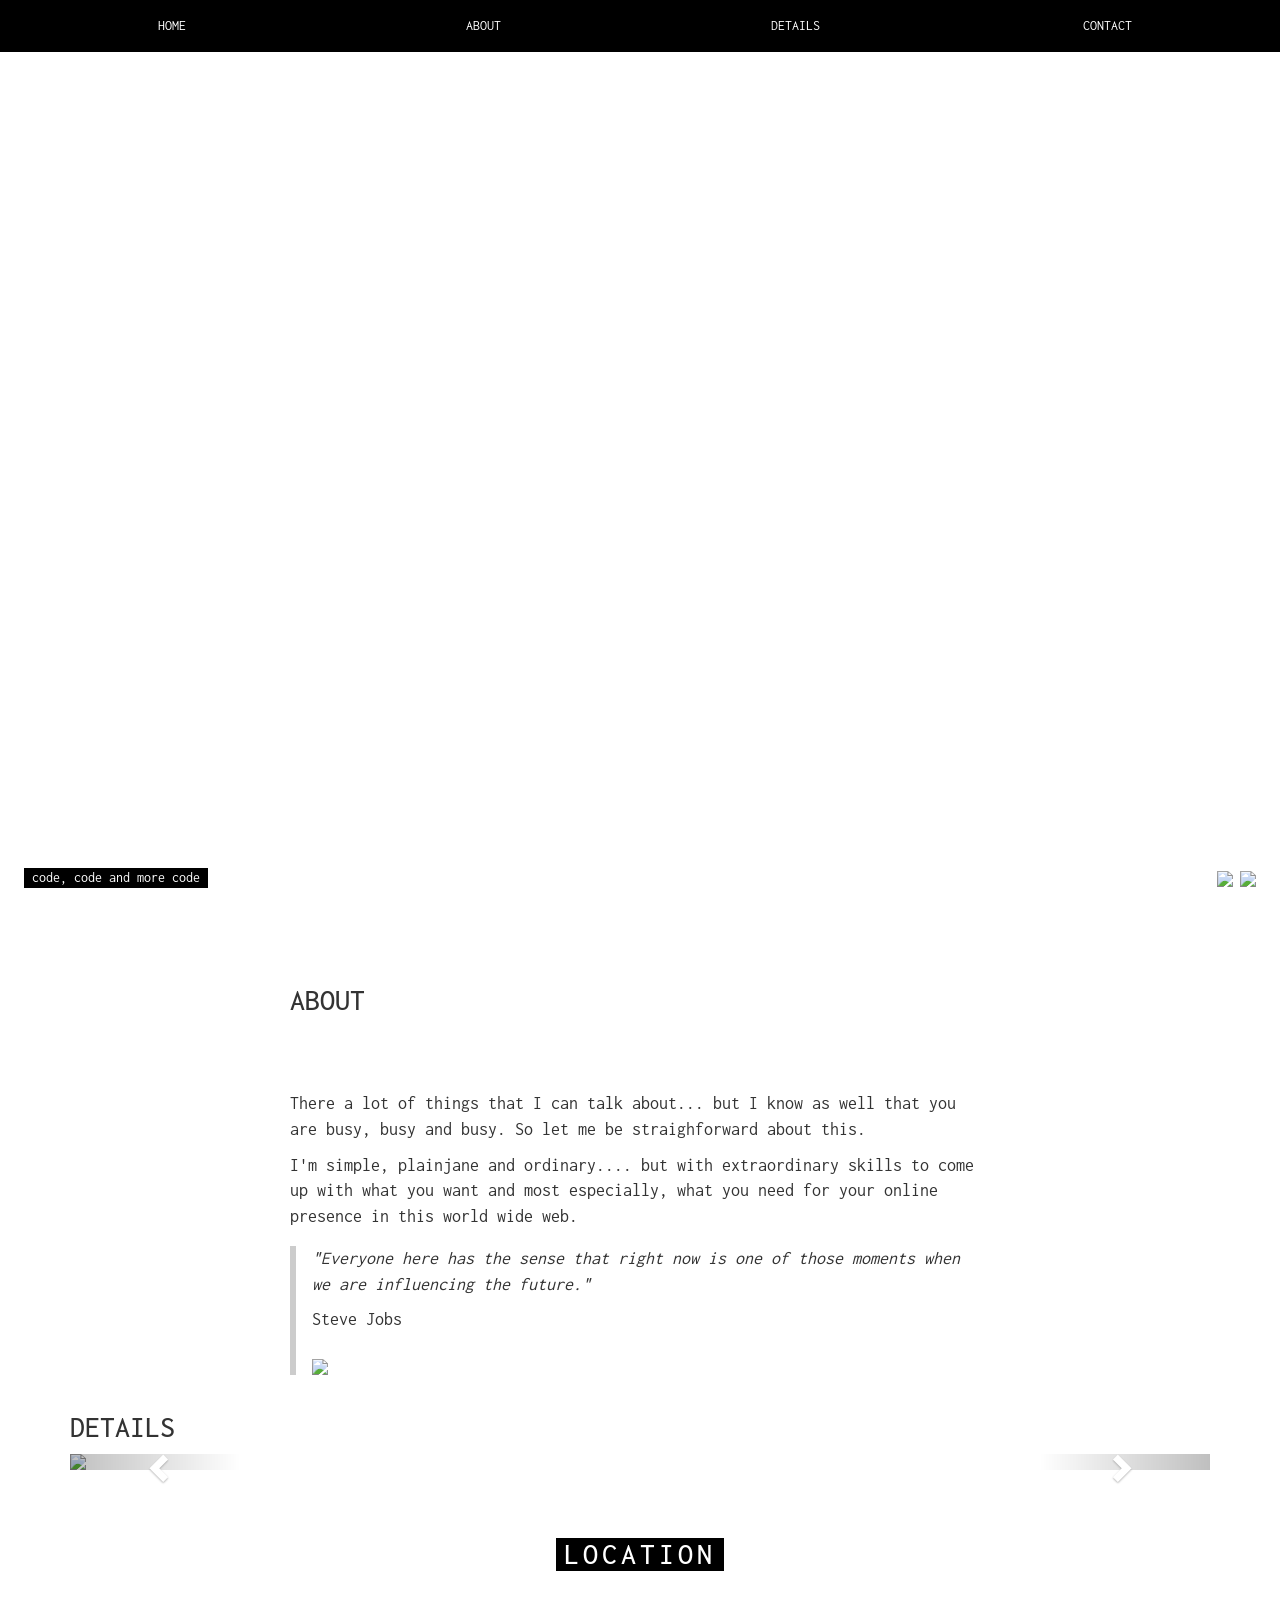
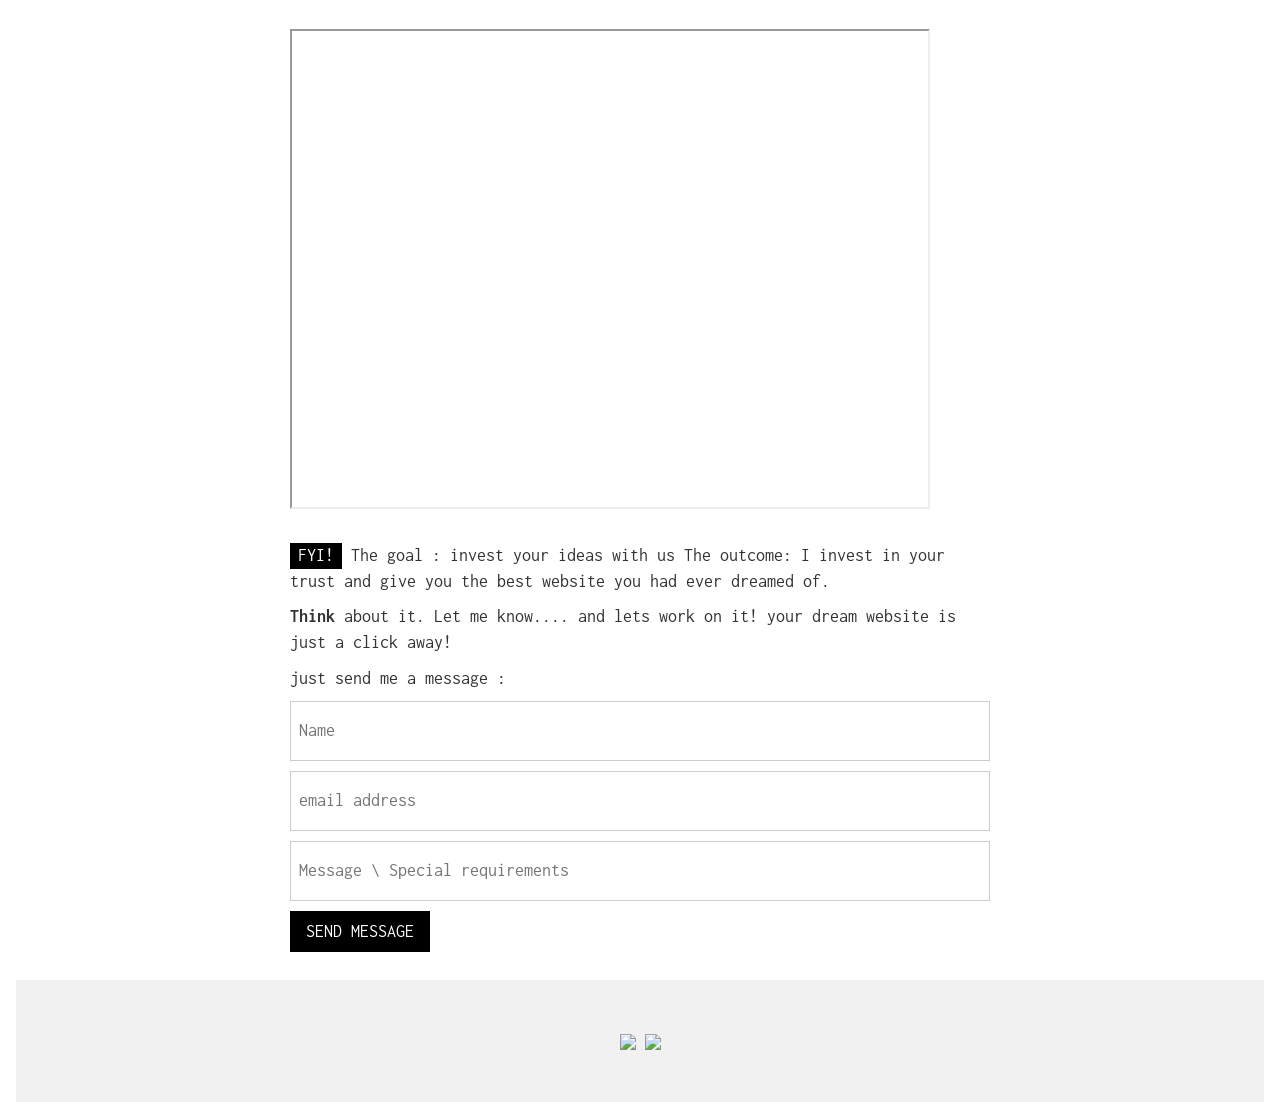
==== index.html @ 4442aad4 "rn" ====
<!DOCTYPE html>
<html>
<title> DEA LORENZO SITE </title>
<meta charset="UTF-8">
<meta name="viewport" content="width=device-width, initial-scale=1">
<link rel="stylesheet" href="https://www.w3schools.com/w3css/4/w3.css">
<link rel="stylesheet" href="https://maxcdn.bootstrapcdn.com/bootstrap/3.3.7/css/bootstrap.min.css">
 <script src="https://ajax.googleapis.com/ajax/libs/jquery/3.2.1/jquery.min.js"></script>
 <script src="https://maxcdn.bootstrapcdn.com/bootstrap/3.3.7/js/bootstrap.min.js"></script>
<link rel="stylesheet" href="https://fonts.googleapis.com/css?family=Inconsolata">

<style>
body, html {
    height: 100%;
    font-family: "Inconsolata", sans-serif;
}
.bgimg {
    background-position: center;
    background-size: cover;
    background-image: url("http://www.macverse.com/wp-content/uploads/2017/02/photos-in-this-post-31-digital-technology-background-wallpapers.jpg");
    min-height: 100%;
}
.menu {
    display: none;
}

</style>
<body>

<!-- Links (sit on top) -->
<div class="w3-top">
  <div class="w3-row w3-padding w3-black">
    <div class="w3-col s3">
      <a href="#" class="w3-button w3-block w3-black">HOME</a>
    </div>
    <div class="w3-col s3">
      <a href="#about" class="w3-button w3-block w3-black">ABOUT</a>
    </div>
    <div class="w3-col s3">
      <a href="#details" class="w3-button w3-block w3-black">DETAILS</a>
    </div>
    <div class="w3-col s3">
      <a href="#contact" class="w3-button w3-block w3-black">CONTACT</a>
    </div>
  </div>
</div>

<!-- Header with image -->
<header class="bgimg w3-display-container" id="HOME">
  <div class="w3-display-bottomleft w3-center w3-padding-large w3-hide-small">
    <span class="w3-tag"> code, code and more code</span>
  </div>
  <div class="w3-display-middle w3-center">
    <span class="w3-text-white" style="font-size:120px" weight= 10px >Dea<br>Lorenzo <br> </span>
    <span class="w3-text-white" style="font-size:60px">coder / web developer</span>
  </div>
  <div class="w3-display-bottomright w3-center w3-padding-large">
    <a href="https://www.linkedin.com/in/dea-lorenzo-4aa058a9/"> <img class = "link" src= "https://cdn0.iconfinder.com/data/icons/social-flat-rounded-rects/512/linkedin-256.png"
    style="height: 50px"; "width:50px";
    ></a>
    <a href="https://github.com/deazee101"> <img class = "link" src="https://assets-cdn.github.com/images/modules/logos_page/GitHub-Mark.png" style="height: 50px"; "width:50px";> </a>
  </div>

  <div class="w3-display-topright w3-center w3-padding-large">
<p>Translate this page:</p>
<script type="text/javascript">
function googleTranslateElementInit() {
  new google.translate.TranslateElement({pageLanguage: 'en'}, 'google_translate_element');
}
</script>
<script type="text/javascript" src="//translate.google.com/translate_a/element.js?cb=googleTranslateElementInit"></script>
<div id="google_translate_element"></div>

</div>
</header>

<!-- Add a background color and large text to the whole page -->
<div class="w3-large" background:"black";> 

<!-- About Container -->
<div class="w3-container" id="about">
  <div class="w3-content" style="max-width:700px">
  <h2 class="wcenter w3-padding-64"> <span class=w3 tag w3-wide">ABOUT</span></h2> 
    <p> There a lot of things that I can talk about... but I know as well that you are busy, busy and busy. So let me be straighforward about this.</p>
    <p>I'm simple, plainjane and ordinary.... but with extraordinary skills to come up with what you want and most especially, what you need for your online presence in this world wide web.
      
    </p>
    <div class="w3-panel w3-leftbar">
      <p><i>"Everyone here has the sense that right now is one of those moments when we are influencing the future."</i></p>
      <p>Steve Jobs</p>
    <img src="https://encrypted-tbn0.gstatic.com/images?q=tbn:ANd9GcS8Au0yDpAbJZpnP33TTl7AYldZmZ2IEze4dMO-81tVCdSE9hsa" style="width:100%;max-width:1000px" class="w3-margin-top">
  </div>
</div>

<!-- Details Container -->
<div class="w3-container" id="details">
  <div class="container">
  <h2> DETAILS</h2>
    <div id="myCarousel" class="carousel slide" data-ride="carousel">
    <!-- Indicators -->
    <ol class="carousel-indicators">
      <li data-target="#myCarousel" data-slide-to="0" class="active"></li>
      <li data-target="#myCarousel" data-slide-to="1"></li>
      <li data-target="#myCarousel" data-slide-to="2"></li>
    </ol>

    <!-- Wrapper for slides -->
    <div class="carousel-inner">
      <div class="item active">
        <img src="https://www.searchenginepeople.com/wp-content/uploads/2012/07/html-css.png" style="width:80%; max-height: 500px;">
      </div>

      <div class="item">
        <img src="https://www.saisoft.net/wp-content/uploads/2017/04/javascript_logo.jpg" style="width:80%; max-height: 500px;">
      </div>
    
      <div class="item">
        <img src="https://s-media-cache-ak0.pinimg.com/736x/9d/d4/34/9dd43446aec0705e7238c23778177216.jpg" alt="ruby" style="width:80%; max-height: 500px;">
      </div>
    </div>

    <!-- Left and right controls -->
    <a class="left carousel-control" href="#myCarousel" data-slide="prev">
      <span class="glyphicon glyphicon-chevron-left"></span>
      <span class="sr-only">Previous</span>
    </a>
    <a class="right carousel-control" href="#myCarousel" data-slide="next">
      <span class="glyphicon glyphicon-chevron-right"></span>
      <span class="sr-only">Next</span>
    </a>
  </div>
</div>

<!-- Contact/Area Container -->
<div class="w3-container" id="contact" style="padding-bottom:18px;">
  <div class="w3-content" style="max-width:700px">
    <h2 class="w3-center w3-padding-48"><span class="w3-tag w3-wide">LOCATION</span></h2>
      <iframe src="https://www.google.com/maps/d/embed?mid=10RQipxY2oUH5hioQiY5RFRr39iU&hl=en" width="640" height="480"></iframe>
      <br>
      <br>
    <p><span class="w3-tag">FYI!</span> The goal </strong>: invest your ideas with us
The outcome</strong>:  I invest in your trust and give you the best website you had ever dreamed of. </p>
    <p><strong>Think</strong> about it. Let me </strong> know.... and lets work on it! your dream website is just a click away! </p>
    <p>just send me a message </strong>:</p>
    <form action="/action_page.php" target="_blank">
      <p><input class="w3-input w3-padding-16 w3-border" type="text" placeholder="Name" required name="Name"></p>
      <p><input class="w3-input w3-padding-16 w3-border" type="text" placeholder="email address" required name=" email address"></p>
      <p><input class="w3-input w3-padding-16 w3-border" type="text" placeholder="Message \ Special requirements" required name="Message"></p>
      <p><button class="w3-button w3-black" type="submit">SEND MESSAGE</button></p>

    </form>
  </div>
</div>

<!-- End page content -->
</div>

<!-- Footer -->
<footer class="w3-center w3-light-grey w3-padding-48 w3-large">
    <a href="https://www.linkedin.com/in/dea-lorenzo-4aa058a9/"> <img class = "link" src= "https://cdn0.iconfinder.com/data/icons/social-flat-rounded-rects/512/linkedin-256.png"
    style="height: 50px"; "width:50px";
    ></a>
    <a href="https://github.com/deazee101"> <img class = "link" src="https://assets-cdn.github.com/images/modules/logos_page/GitHub-Mark.png" style="height: 50px"; "width:50px";> </a>
</footer>

<!-- Add Google Maps -->
<script>

function myMap()
{
  myCenter=new google.maps.LatLng(41.878114, -87.629798);
  var mapOptions= {
    center:myCenter,
    zoom:12, scrollwheel: false, draggable: false,
    mapTypeId:google.maps.MapTypeId.ROADMAP
  };
  var map=new google.maps.Map(document.getElementById("googleMap"),mapOptions);

  var marker = new google.maps.Marker({
    position: myCenter,
  });
  marker.setMap(map);
}


<script src="https://maps.googleapis.com/maps/api/js?key=AIzaSyBu-916DdpKAjTmJNIgngS6HL_kDIKU0aU&callback=myMap"></script>
<!--
To use this code on your website, get a free API key from Google.
Read more at: https://www.w3schools.com/graphics/google_maps_basic.asp
-->

</body>
</html>
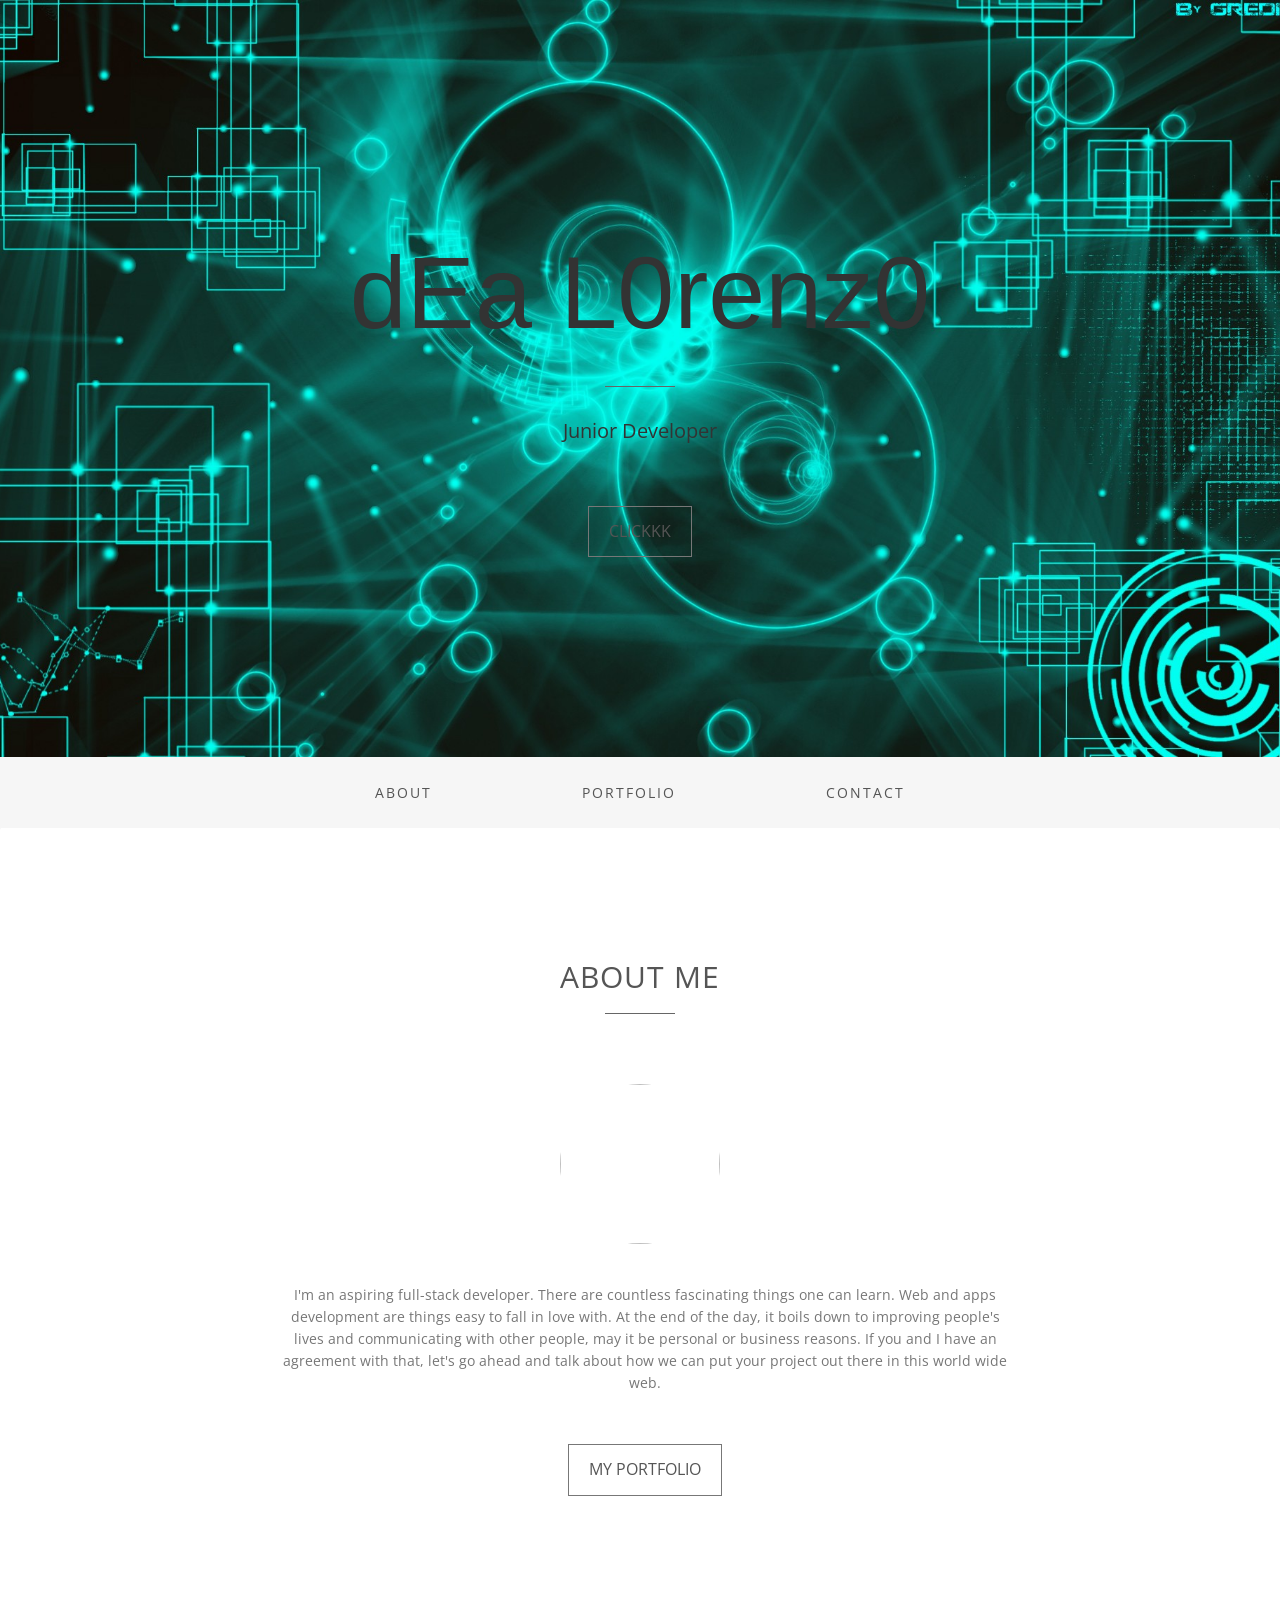
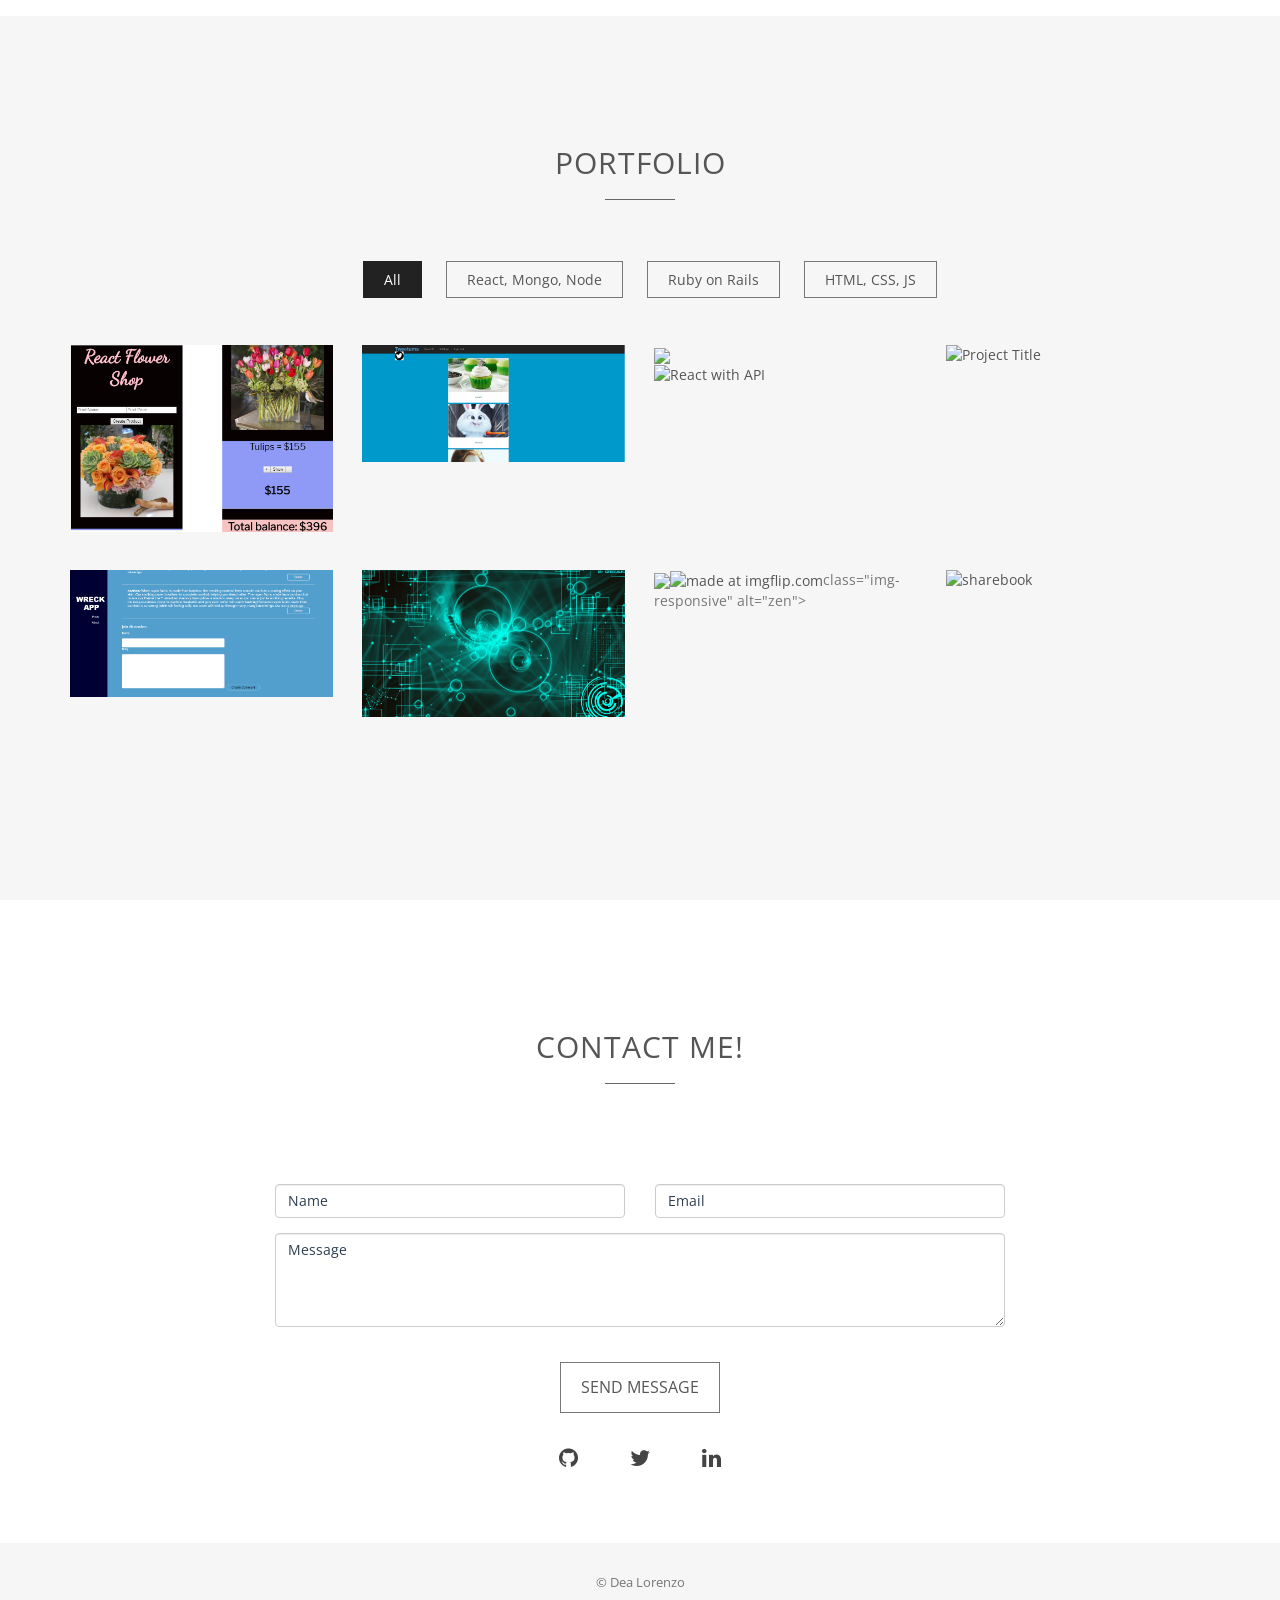
==== commit 0833e689: "add" ====
--- a/index.html
+++ b/index.html
@@ -1,193 +1,238 @@
 <!DOCTYPE html>
-<html>
-<title> DEA LORENZO SITE </title>
-<meta charset="UTF-8">
+<html lang="en">
+<head>
+<meta charset="utf-8">
 <meta name="viewport" content="width=device-width, initial-scale=1">
-<link rel="stylesheet" href="https://www.w3schools.com/w3css/4/w3.css">
-<link rel="stylesheet" href="https://maxcdn.bootstrapcdn.com/bootstrap/3.3.7/css/bootstrap.min.css">
- <script src="https://ajax.googleapis.com/ajax/libs/jquery/3.2.1/jquery.min.js"></script>
- <script src="https://maxcdn.bootstrapcdn.com/bootstrap/3.3.7/js/bootstrap.min.js"></script>
-<link rel="stylesheet" href="https://fonts.googleapis.com/css?family=Inconsolata">
-
-<style>
-body, html {
-    height: 100%;
-    font-family: "Inconsolata", sans-serif;
-}
-.bgimg {
-    background-position: center;
-    background-size: cover;
-    background-image: url("http://www.macverse.com/wp-content/uploads/2017/02/photos-in-this-post-31-digital-technology-background-wallpapers.jpg");
-    min-height: 100%;
-}
-.menu {
-    display: none;
-}
-
-</style>
-<body>
-
-<!-- Links (sit on top) -->
-<div class="w3-top">
-  <div class="w3-row w3-padding w3-black">
-    <div class="w3-col s3">
-      <a href="#" class="w3-button w3-block w3-black">HOME</a>
-    </div>
-    <div class="w3-col s3">
-      <a href="#about" class="w3-button w3-block w3-black">ABOUT</a>
-    </div>
-    <div class="w3-col s3">
-      <a href="#details" class="w3-button w3-block w3-black">DETAILS</a>
-    </div>
-    <div class="w3-col s3">
-      <a href="#contact" class="w3-button w3-block w3-black">CONTACT</a>
-    </div>
-  </div>
-</div>
-
-<!-- Header with image -->
-<header class="bgimg w3-display-container" id="HOME">
-  <div class="w3-display-bottomleft w3-center w3-padding-large w3-hide-small">
-    <span class="w3-tag"> code, code and more code</span>
-  </div>
-  <div class="w3-display-middle w3-center">
-    <span class="w3-text-white" style="font-size:120px" weight= 10px >Dea<br>Lorenzo <br> </span>
-    <span class="w3-text-white" style="font-size:60px">coder / web developer</span>
-  </div>
-  <div class="w3-display-bottomright w3-center w3-padding-large">
-    <a href="https://www.linkedin.com/in/dea-lorenzo-4aa058a9/"> <img class = "link" src= "https://cdn0.iconfinder.com/data/icons/social-flat-rounded-rects/512/linkedin-256.png"
-    style="height: 50px"; "width:50px";
-    ></a>
-    <a href="https://github.com/deazee101"> <img class = "link" src="https://assets-cdn.github.com/images/modules/logos_page/GitHub-Mark.png" style="height: 50px"; "width:50px";> </a>
-  </div>
-
-  <div class="w3-display-topright w3-center w3-padding-large">
-<p>Translate this page:</p>
-<script type="text/javascript">
-function googleTranslateElementInit() {
-  new google.translate.TranslateElement({pageLanguage: 'en'}, 'google_translate_element');
-}
-</script>
-<script type="text/javascript" src="//translate.google.com/translate_a/element.js?cb=googleTranslateElementInit"></script>
-<div id="google_translate_element"></div>
-
-</div>
+<title>Dea Lorenzo</title>
+<meta name="description" content="">
+<meta name="author" content="">
+
+<!-- Favicons
+    ================================================== -->
+
+<!-- Bootstrap -->
+<link rel="stylesheet" type="text/css"  href="css/bootstrap.css">
+<link rel="stylesheet" type="text/css" href="fonts/font-awesome/css/font-awesome.css">
+
+<!-- Stylesheet
+    ================================================== -->
+<link rel="stylesheet" type="text/css"  href="css/style.css">
+<link rel="stylesheet" type="text/css" href="css/nivo-lightbox/nivo-lightbox.css">
+<link rel="stylesheet" type="text/css" href="css/nivo-lightbox/default.css">
+<link href='http://fonts.googleapis.com/css?family=Open+Sans:400,700,800,600,300' rel='stylesheet' type='text/css'>
+<script type="text/javascript" src="js/modernizr.custom.js"></script>
+
+</head>
+<body id="page-top" data-spy="scroll" data-target=".navbar-fixed-top">
+
+<!-- Header -->
+<header id="header">
+  <div class="intro">
+    <div class="container">
+      <div class="row">
+        <div class="intro-text">
+          <div id="container">
+            <div class="text">dEa L0renz0</div>
+          </div>
+          <hr>
+          <p>Junior Developer</p>
+          <a href="#about" class="btn btn-default btn-lg page-scroll">clickkk</a> </div>
+      </div>
+    </div>
+  </div>
 </header>
-
-<!-- Add a background color and large text to the whole page -->
-<div class="w3-large" background:"black";> 
-
-<!-- About Container -->
-<div class="w3-container" id="about">
-  <div class="w3-content" style="max-width:700px">
-  <h2 class="wcenter w3-padding-64"> <span class=w3 tag w3-wide">ABOUT</span></h2> 
-    <p> There a lot of things that I can talk about... but I know as well that you are busy, busy and busy. So let me be straighforward about this.</p>
-    <p>I'm simple, plainjane and ordinary.... but with extraordinary skills to come up with what you want and most especially, what you need for your online presence in this world wide web.
+<!-- Navigation -->
+<div id="nav">
+  <nav class="navbar navbar-custom">
+    <div class="container">
+      <div class="navbar-header">
+        <button type="button" class="navbar-toggle" data-toggle="collapse" data-target=".navbar-main-collapse"> <i class="fa fa-bars"></i> </button>
+      </div>
       
-    </p>
-    <div class="w3-panel w3-leftbar">
-      <p><i>"Everyone here has the sense that right now is one of those moments when we are influencing the future."</i></p>
-      <p>Steve Jobs</p>
-    <img src="https://encrypted-tbn0.gstatic.com/images?q=tbn:ANd9GcS8Au0yDpAbJZpnP33TTl7AYldZmZ2IEze4dMO-81tVCdSE9hsa" style="width:100%;max-width:1000px" class="w3-margin-top">
-  </div>
-</div>
-
-<!-- Details Container -->
-<div class="w3-container" id="details">
+      <!-- Collect the nav links, forms, and other content for toggling -->
+      <div class="collapse navbar-collapse navbar-main-collapse">
+        <ul class="nav navbar-nav">
+          <!-- Hidden li included to remove active class from about link when scrolled up past about section -->
+          <li class="hidden"> <a href="#page-top"></a> </li>
+          <li> <a class="page-scroll" href="#about">About</a> </li>
+          <li> <a class="page-scroll" href="#portfolio">Portfolio</a> </li>
+          <li> <a class="page-scroll" href="#contact">Contact</a> </li>
+        </ul>
+      </div>
+    </div>
+  </nav>
+</div>
+<!-- About Section -->
+<div id="about">
   <div class="container">
-  <h2> DETAILS</h2>
-    <div id="myCarousel" class="carousel slide" data-ride="carousel">
-    <!-- Indicators -->
-    <ol class="carousel-indicators">
-      <li data-target="#myCarousel" data-slide-to="0" class="active"></li>
-      <li data-target="#myCarousel" data-slide-to="1"></li>
-      <li data-target="#myCarousel" data-slide-to="2"></li>
-    </ol>
-
-    <!-- Wrapper for slides -->
-    <div class="carousel-inner">
-      <div class="item active">
-        <img src="https://www.searchenginepeople.com/wp-content/uploads/2012/07/html-css.png" style="width:80%; max-height: 500px;">
-      </div>
-
-      <div class="item">
-        <img src="https://www.saisoft.net/wp-content/uploads/2017/04/javascript_logo.jpg" style="width:80%; max-height: 500px;">
-      </div>
-    
-      <div class="item">
-        <img src="https://s-media-cache-ak0.pinimg.com/736x/9d/d4/34/9dd43446aec0705e7238c23778177216.jpg" alt="ruby" style="width:80%; max-height: 500px;">
-      </div>
-    </div>
-
-    <!-- Left and right controls -->
-    <a class="left carousel-control" href="#myCarousel" data-slide="prev">
-      <span class="glyphicon glyphicon-chevron-left"></span>
-      <span class="sr-only">Previous</span>
-    </a>
-    <a class="right carousel-control" href="#myCarousel" data-slide="next">
-      <span class="glyphicon glyphicon-chevron-right"></span>
-      <span class="sr-only">Next</span>
-    </a>
-  </div>
-</div>
-
-<!-- Contact/Area Container -->
-<div class="w3-container" id="contact" style="padding-bottom:18px;">
-  <div class="w3-content" style="max-width:700px">
-    <h2 class="w3-center w3-padding-48"><span class="w3-tag w3-wide">LOCATION</span></h2>
-      <iframe src="https://www.google.com/maps/d/embed?mid=10RQipxY2oUH5hioQiY5RFRr39iU&hl=en" width="640" height="480"></iframe>
-      <br>
-      <br>
-    <p><span class="w3-tag">FYI!</span> The goal </strong>: invest your ideas with us
-The outcome</strong>:  I invest in your trust and give you the best website you had ever dreamed of. </p>
-    <p><strong>Think</strong> about it. Let me </strong> know.... and lets work on it! your dream website is just a click away! </p>
-    <p>just send me a message </strong>:</p>
-    <form action="/action_page.php" target="_blank">
-      <p><input class="w3-input w3-padding-16 w3-border" type="text" placeholder="Name" required name="Name"></p>
-      <p><input class="w3-input w3-padding-16 w3-border" type="text" placeholder="email address" required name=" email address"></p>
-      <p><input class="w3-input w3-padding-16 w3-border" type="text" placeholder="Message \ Special requirements" required name="Message"></p>
-      <p><button class="w3-button w3-black" type="submit">SEND MESSAGE</button></p>
-
-    </form>
-  </div>
-</div>
-
-<!-- End page content -->
-</div>
-
-<!-- Footer -->
-<footer class="w3-center w3-light-grey w3-padding-48 w3-large">
-    <a href="https://www.linkedin.com/in/dea-lorenzo-4aa058a9/"> <img class = "link" src= "https://cdn0.iconfinder.com/data/icons/social-flat-rounded-rects/512/linkedin-256.png"
-    style="height: 50px"; "width:50px";
-    ></a>
-    <a href="https://github.com/deazee101"> <img class = "link" src="https://assets-cdn.github.com/images/modules/logos_page/GitHub-Mark.png" style="height: 50px"; "width:50px";> </a>
-</footer>
-
-<!-- Add Google Maps -->
-<script>
-
-function myMap()
-{
-  myCenter=new google.maps.LatLng(41.878114, -87.629798);
-  var mapOptions= {
-    center:myCenter,
-    zoom:12, scrollwheel: false, draggable: false,
-    mapTypeId:google.maps.MapTypeId.ROADMAP
-  };
-  var map=new google.maps.Map(document.getElementById("googleMap"),mapOptions);
-
-  var marker = new google.maps.Marker({
-    position: myCenter,
-  });
-  marker.setMap(map);
-}
-
-
-<script src="https://maps.googleapis.com/maps/api/js?key=AIzaSyBu-916DdpKAjTmJNIgngS6HL_kDIKU0aU&callback=myMap"></script>
-<!--
-To use this code on your website, get a free API key from Google.
-Read more at: https://www.w3schools.com/graphics/google_maps_basic.asp
--->
-
+    <div class="section-title text-center center">
+      <h2>About Me</h2>
+      <hr>
+    </div>
+    <div class="row">
+      <div class="col-md-12 text-center"><img src="img/about.jpg" class="img-responsive"></div>
+      <div class="col-md-8 col-md-offset-2">
+        <div class="about-text">
+          <p>I'm an aspiring full-stack developer. There are countless fascinating things one can learn. Web and apps development are things easy to fall in love with. At the end of the day, it boils down to improving people's lives and communicating with other people, may it be personal or business reasons. If you and I have an agreement with that, let's go ahead and talk about how we can put your project out there in this world wide web.</p>
+          <a href="#portfolio" class="btn btn-default btn-lg page-scroll">My Portfolio</a> </div>
+      </div>
+    </div>
+  </div>
+</div>
+<!-- Portfolio Section -->
+<div id="portfolio">
+  <div class="container">
+    <div class="section-title text-center center">
+      <h2>Portfolio</h2>
+      <hr>
+    </div>
+    <div class="categories">
+      <ul class="cat">
+        <li>
+          <ol class="type">
+            <li><a href="#" data-filter="*" class="active">All</a></li>
+            <li><a href="#" data-filter=".react">React, Mongo, Node</a></li>
+            <li><a href="#" data-filter=".ruby">Ruby on Rails</a></li>
+            <li><a href="#" data-filter=".html">HTML, CSS, JS</a></li>
+          </ol>
+        </li>
+      </ul>
+      <div class="clearfix"></div>
+    </div>
+    <div class="row">
+      <div class="portfolio-items">
+        <div class="col-sm-6 col-md-3 col-lg-3 react">
+          <div class="portfolio-item">
+            <div class="hover-bg"> <a href="img/reactflowershop.png" title="React Flower Shop" data-lightbox-gallery="gallery1">
+              <div class="hover-text">
+                <h4>React shopping Cart</h4>
+              </div>
+              <img src="img/reactflowershop.png" class="img-responsive" alt="React shopping cart"> </a> </div>
+          </div>
+        </div>
+        <div class="col-sm-6 col-md-3 col-lg-3 ruby">
+          <div class="portfolio-item">
+            <div class="hover-bg"> <a href="img/tweet1.png" title="Tweetagram" data-lightbox-gallery="gallery1">
+              <div class="hover-text">
+                <h4>Twitter-instagram clone in Rails</h4>
+              </div>
+              <img src="img/tweet1.png" class="img-responsive" alt="Tweetagram"> </a> </div>
+          </div>
+        </div>
+        <div class="col-sm-6 col-md-3 col-lg-3 react">
+          <div class="portfolio-item">
+            <div class="hover-bg"> <a href="img/apipic.png" title="React with api" data-lightbox-gallery="gallery1">
+              <div class="hover-text">
+                <h4>Project Title</h4>
+              </div>
+              <img src="https://imgflip.com/gif/1x952a"><img src="https://i.imgflip.com/1x952a.gif" title="made at imgflip.com" class="img-responsive" alt="React with API"> </a> </div>
+          </div>
+        </div>
+        <div class="col-sm-6 col-md-3 col-lg-3 react">
+          <div class="portfolio-item">
+            <div class="hover-bg"> <a href="http://malvernbooks.com/wp-content/uploads/2014/02/books.jpg" title="Project Title" data-lightbox-gallery="gallery1">
+              <div class="hover-text">
+                <h4>Project Title</h4>
+              </div>
+              <img src="http://malvernbooks.com/wp-content/uploads/2014/02/books.jpg" class="img-responsive" alt="Project Title"> </a> </div>
+          </div>
+        </div>
+        <div class="col-sm-6 col-md-3 col-lg-3 ruby">
+          <div class="portfolio-item">
+            <div class="hover-bg"> <a href="img/wreckapp.png" title="wreckapp" data-lightbox-gallery="gallery1">
+              <div class="hover-text">
+                <h4>Rails chat app</h4>
+              </div>
+              <img src="img/wreckapp.png" class="img-responsive" alt="wreckapp"> </a> </div>
+          </div>
+        </div>
+        <div class="col-sm-6 col-md-3 col-lg-3 html">
+          <div class="portfolio-item">
+            <div class="hover-bg"> <a href="img/backg.jpg" title="portfolio" data-lightbox-gallery="gallery1">
+              <div class="hover-text">
+                <h4>Portfolio Website</h4>
+              </div>
+              <img src="img/backg.jpg" class="img-responsive" alt="portfolio"> </a> </div>
+          </div>
+        </div>
+        <div class="col-sm-6 col-md-3 col-lg-3 html">
+          <div class="portfolio-item">
+            <div class="hover-bg"> <a href="img/zengarden2.png" title="Project Title" data-lightbox-gallery="gallery1">
+              <div class="hover-text">
+                <h4>Zengarden</h4>
+              </div>
+              <img src="https://imgflip.com/gif/1x98jn"><img src="https://i.imgflip.com/1x98jn.gif" title="made at imgflip.com"/></a>class="img-responsive" alt="zen"> </a> </div>
+          </div>
+        </div>
+        <div class="col-sm-6 col-md-3 col-lg-3 react">
+          <div class="portfolio-item">
+            <div class="hover-bg"> <a href="http://malvernbooks.com/wp-content/uploads/2014/02/books.jpg" title="sharebook" data-lightbox-gallery="gallery1">
+              <div class="hover-text">
+                <h4>Sharebook</h4>
+              </div>
+              <img src="http://malvernbooks.com/wp-content/uploads/2014/02/books.jpg" class="img-responsive" alt="sharebook"> </a> </div>
+          </div>
+        </div>
+      </div>
+    </div>
+  </div>
+</div>
+<!-- Contact Section -->
+<div id="contact" class="text-center">
+  <div class="container">
+    <div class="section-title center">
+      <h2>Contact me!</h2>
+      <div class="alert"> your message has been sent! </div>
+      <hr>
+    </div>
+    <div class="col-md-8 col-md-offset-2">
+      <form name="sentMessage" id="contactForm" novalidate>
+        <div class="row">
+          <div class="col-md-6">
+            <div class="form-group">
+              <input type="text" id="name" class="form-control" placeholder="Name" required="required">
+              <p class="help-block text-danger"></p>
+            </div>
+          </div>
+          <div class="col-md-6">
+            <div class="form-group">
+              <input type="email" id="email" class="form-control" placeholder="Email" required="required">
+              <p class="help-block text-danger"></p>
+            </div>
+          </div>
+        </div>
+        <div class="form-group">
+          <textarea name="message" id="message" class="form-control" rows="4" placeholder="Message" required></textarea>
+          <p class="help-block text-danger"></p>
+        </div>
+        <div id="success"></div>
+        <button type="submit" class="btn btn-default btn-lg">Send Message</button>
+      </form>
+      <div class="social">
+        <ul>
+          <li><a href="https://github.com/deazee101" target="_blank"><i class="fa fa-github"></i></a></li>
+          <li><a href="https://twitter.com/007coder_Dea?lang=en" target="_blank"><i class="fa fa-twitter"></i></a></li>
+          <li><a href="https://www.linkedin.com/in/dea-lorenzo-4aa058a9/" target="_blank"><i class="fa fa-linkedin"></i></a></li>
+        </ul>
+      </div>
+    </div>
+  </div>
+</div>
+<div id="footer">
+  <div class="container text-center">
+    <div class="fnav">
+      <p>&copy; Dea Lorenzo</p>
+    </div>
+  </div>
+</div>
+<script src="https://www.gstatic.com/firebasejs/4.5.0/firebase.js"></script>
+<script type="text/javascript" src="js/jquery.1.11.1.js"></script> 
+<script type="text/javascript" src="js/bootstrap.js"></script> 
+<script type="text/javascript" src="js/SmoothScroll.js"></script> 
+<script type="text/javascript" src="js/nivo-lightbox.js"></script> 
+<script type="text/javascript" src="js/jquery.isotope.js"></script> 
+<script type="text/javascript" src="js/jqBootstrapValidation.js"></script> 
+<script type="text/javascript" src="js/contact_me.js"></script> 
+<script type="text/javascript" src="js/main.js"></script>
 </body>
-</html>
+</html>
--- a/css/style.css
+++ b/css/style.css
@@ -0,0 +1,566 @@
+
+.text {
+  font-size: 8vw;
+  animation: dance 4s infinite steps(20);
+  font-family: 'Roboto', sans-serif;
+  padding: 20px;
+}
+/*animation*/
+@keyframes dance {
+  10% {
+    font-weight: 200;
+    font-style: normal;
+    text-decoration: line-through;
+    text-transform: none;
+    border: 3px solid black;
+  }
+  15% {
+    font-weight: bold;
+    font-style: italic;
+    text-decoration: none;
+    text-transform: capitalize;
+    border: 3px dashed black;
+  }
+  20%{
+    font-weight: 600;
+    font-style: normal;
+    text-decoration: overline;
+    text-transform: uppercase;
+    font-family: 'Roboto Mono', monospace;
+    border: 3px solid black;
+  }
+  25%{
+    font-weight: 100;
+    font-style: normal;
+    text-decoration: none;
+    text-transform: lowercase;
+    border: 3px solid black;
+  }
+  30% {
+    font-weight: 300;
+    font-style: normal;
+    text-decoration: line-through;
+    text-transform: capitalize;
+    border: 3px dotted black;
+    font-family: 'Oswald', sans-serif;
+  }
+  35% {
+    font-weight: 500;
+    font-style: normal;
+    text-decoration: none;
+    text-transform: none;
+    border: 3px dotted black;
+    font-family: 'Oswald', sans-serif;
+  }
+  40%{
+    font-weight: 100;
+    font-style: italic;
+    text-decoration: underline;
+    text-transform: lowercase;
+    border: 3px double black;
+    font-family: 'Roboto', sans-serif;
+  }
+  45%{
+    font-weight: 180;
+    font-style: italic;
+    text-decoration: line-through;
+    text-transform: lowercase;
+    border: 3px double black;
+  }
+  50% {
+    font-weight: 600;
+    font-style: normal;
+    text-decoration: none;
+    text-transform: uppercase;
+    border: none;
+  }
+  55% {
+    font-weight: 300;
+    font-style: normal;
+    text-decoration: none;
+    text-transform: uppercase;
+    border: none;
+  }
+  60% {
+     font-weight: 700;
+    font-style: normal;
+    text-decoration: underline;
+    text-transform: capitalize;
+    font-family: 'Roboto Mono', monospace;
+    border: 3px dotted black;
+  }
+  65% {
+     font-weight: 700;
+    font-style: normal;
+    text-decoration: none;
+    text-transform: capitalize;
+    font-family: 'Roboto Mono', monospace;
+    border: 3px dotted black;
+  }
+  70%{
+    font-weight: 100;
+    font-style: normal;
+    text-decoration: line-through;
+    text-transform: none;
+    border: 3px solid black;
+    font-family: 'Oswald', sans-serif;
+  }
+  75%{
+    font-weight: 50;
+    font-style: normal;
+    text-decoration: line-through;
+    text-transform: none;
+    border: 3px solid black;
+  }
+  80%{
+    font-weight: 200;
+    font-style: italic;
+    text-decoration: none;
+    text-transform: none;
+    border: 3px dashed black;
+  }
+  85%{
+    font-weight: 100;
+    font-style: italic;
+    text-decoration: none;
+    text-transform: none;
+    border: 3px dashed black;
+  }
+  90%{
+    font-weight: 600;
+    font-style: normal;
+    text-decoration: overline;
+    text-transform: uppercase;
+    font-family: 'Oswald', sans-serif;
+    border: 3px double black;
+  }
+  95%{
+    font-weight: 800;
+    font-style: normal;
+    text-decoration: underline;
+    text-transform: uppercase;
+    font-family: 'Oswald', sans-serif;
+    border: 3px double black;
+  }
+  100%{
+    font-weight: 100;
+    font-style: italic;
+    text-decoration: none;
+    text-transform: lowercase;
+    border: 3px none black;
+  }
+}
+
+/* end here*/
+body, html {
+	font-family: 'Open Sans', sans-serif;
+	text-rendering: optimizeLegibility !important;
+	-webkit-font-smoothing: antialiased !important;
+	color: #777;
+	width: 100% !important;
+	height: 100% !important;
+}
+h2 {
+	margin: 0 0 20px 0;
+	color: #555;
+	text-transform: uppercase;
+	letter-spacing: 1px;
+	font-weight: 400;
+	font-size: 30px;
+}
+h3, h4 {
+	color: #222;
+	font-size: 18px;
+	font-weight: 300;
+	letter-spacing: 1px;
+}
+
+p.intro {
+	font-size: 16px;
+	margin: 12px 0 0;
+	line-height: 24px;
+}
+a {
+	color: #555;
+}
+a:hover, a:focus {
+	text-decoration: none;
+	color: #000;
+}
+ul, ol {
+	list-style: none;
+}
+.clearfix:after {
+	visibility: hidden;
+	display: block;
+	font-size: 0;
+	content: " ";
+	clear: both;
+	height: 0;
+}
+.clearfix {
+	display: inline-block;
+}
+* html .clearfix {
+	height: 1%;
+}
+.clearfix {
+	display: block;
+}
+ul, ol {
+	padding: 0;
+	webkit-padding: 0;
+	moz-padding: 0;
+}
+hr {
+	height: 1px;
+	width: 70px;
+	text-align: center;
+	position: relative;
+	background: #666;
+	margin: 0 auto;
+	margin-bottom: 30px;
+	border: 0;
+}
+/* Navigation */
+#nav {
+	z-index: 9999;
+}
+#nav.affix {
+	position: fixed;
+	top: 0;
+	width: 100%
+}
+.navbar .navbar-nav {
+	display: inline-block;
+	float: none;
+	vertical-align: top;
+}
+.navbar .navbar-collapse {
+	text-align: center;
+}
+.navbar-custom {
+	margin-bottom: 0;
+	background-color: #f6f6f6;
+	border-radius: 0px;
+	padding: 10px 0;
+	border-bottom: 2px solid #fff;
+}
+.navbar-custom a {
+	color: #555;
+}
+.navbar-custom .nav li a {
+	margin: 0 60px;
+	text-transform: uppercase;
+	letter-spacing: 2px;
+	-webkit-transition: background .3s ease-in-out;
+	-moz-transition: background .3s ease-in-out;
+	transition: background .3s ease-in-out;
+}
+.navbar-custom .nav li a:hover {
+	outline: 0;
+	color: #000;
+	background-color: transparent;
+}
+.navbar-custom .nav li a:focus, .navbar-custom .nav li a:active {
+	outline: 0;
+	background-color: transparent;
+	color: #000;
+}
+.navbar-custom .nav li.active {
+	outline: 0;
+}
+.navbar-custom .nav li.active a {
+	background-color: rgba(255,255,255,.3);
+}
+.navbar-custom .nav li.active a:hover {
+	color: #fff;
+}
+.btn-default {
+	text-transform: uppercase;
+	color: #555;
+	background-color: transparent;
+	border-color: #777;
+	padding: 14px 20px;
+	margin: 0;
+	font-size: 16px;
+	border-radius: 0;
+	margin-top: 20px;
+}
+.btn-default:hover, .btn-default:focus, .btn-default.focus, .btn-default:active, .btn-default.active {
+	color: #fff;
+	background-color: #121d1f;
+	border-color: #121d1f;
+}
+/* Header Section */
+.intro {
+	display: table;
+	width: 100%;
+	padding: 0;
+	text-align: center;
+	color: #333;
+	background: url(../img/backg.jpg) no-repeat center top;
+	background-color: #e5e5e5;
+	background-size: cover;
+	
+}
+.section-title.center {
+	padding: 10px 0 40px 0;
+}
+.intro h1 {
+	font-size: 60px;
+	font-weight: 600;
+	letter-spacing: 2px;
+	text-transform: uppercase;
+	margin-bottom: 20px;
+	color: #333;
+}
+.intro p {
+	font-size: 20px;
+	margin-bottom: 40px;
+	margin-top: 20px;
+}
+header .intro-text {
+	padding-top: 200px;
+	padding-bottom: 200px;
+}
+/* About Section */
+#about {
+	padding: 120px 0;
+}
+#about .about-text {
+	margin-left: 10px;
+	text-align: center;
+}
+#about img {
+	border-radius: 50%;
+	width: 160px;
+	height: 160px;
+	display: inline-block;
+}
+#about p {
+	margin-top: 40px;
+	margin-bottom: 30px;
+	line-height: 22px;
+}
+/* Portfolio Section */
+#portfolio {
+	padding: 120px 0;
+	background: #f6f6f6;
+}
+.categories {
+	padding-bottom: 30px;
+	text-align: center;
+}
+ul.cat li {
+	display: inline-block;
+}
+ol.type li {
+	display: inline-block;
+	margin-left: 20px;
+}
+ol.type li a {
+	border: 1px solid #777;
+	color: #555;
+	padding: 8px 20px;
+}
+ol.type li a.active {
+	background: #222;
+	border: 1px solid #222;
+	color: #fff;
+}
+ol.type li a:hover {
+	background: #222;
+	border: 1px solid #222;
+	color: #fff;
+}
+.isotope-item {
+	z-index: 2
+}
+.isotope-hidden.isotope-item {
+	z-index: 1
+}
+.isotope, .isotope .isotope-item {
+	/* change duration value to whatever you like */
+	-webkit-transition-duration: 0.8s;
+	-moz-transition-duration: 0.8s;
+	transition-duration: 0.8s;
+}
+.isotope-item {
+	margin-right: -1px;
+	-webkit-backface-visibility: hidden;
+	backface-visibility: hidden;
+}
+.isotope {
+	-webkit-backface-visibility: hidden;
+	backface-visibility: hidden;
+	-webkit-transition-property: height, width;
+	-moz-transition-property: height, width;
+	transition-property: height, width;
+}
+.isotope .isotope-item {
+	-webkit-backface-visibility: hidden;
+	backface-visibility: hidden;
+	-webkit-transition-property: -webkit-transform, opacity;
+	-moz-transition-property: -moz-transform, opacity;
+	transition-property: transform, opacity;
+}
+.portfolio-item {
+	margin: 15px 0;
+	-webkit-transition: all 0.5s ease-out;
+	-moz-transition: all 0.5s ease-out;
+	-ms-transition: all 0.5s ease-out;
+	-o-transition: all 0.5s ease-out;
+	transition: all 0.5s ease-out;
+}
+.portfolio-item:hover {
+	-webkit-transform: scale(1.1);
+	-moz-transform: scale(1.1);
+	-ms-transform: scale(1.1);
+	-o-transform: scale(1.1);
+	transform: scale(1.1);
+}
+.portfolio-item .hover-bg {
+	height: 195px;
+	overflow: hidden;
+	position: relative;
+}
+.hover-bg .hover-text {
+	position: absolute;
+	text-align: center;
+	margin: 0 auto;
+	color: #ffffff;
+	background: rgba(0, 0, 0, 0.66);
+	padding: 30% 0 0 0;
+	height: 100%;
+	width: 100%;
+	opacity: 0;
+	transition: all 0.5s;
+}
+.hover-bg .hover-text>h4 {
+	text-transform: uppercase;
+	opacity: 0;
+	color: #fff;
+	-webkit-transform: translateY(100%);
+	transform: translateY(100%);
+	transition: all 0.3s;
+}
+.hover-bg:hover .hover-text>h4 {
+	opacity: 1;
+	-webkit-backface-visibility: hidden;
+	-webkit-transform: translateY(0);
+	transform: translateY(0);
+}
+.hover-bg .hover-text>i {
+	opacity: 0;
+	-webkit-transform: translateY(0);
+	transform: translateY(0);
+	transition: all 0.3s;
+}
+.hover-bg:hover .hover-text>i {
+	opacity: 1;
+	-webkit-backface-visibility: hidden;
+	-webkit-transform: translateY(100%);
+	transform: translateY(100%);
+}
+.hover-bg:hover .hover-text {
+	opacity: 1;
+}
+#portfolio i.fa {
+	font-size: 20px;
+	padding: 5px;
+	color: #E87E04;
+}
+/* Contact Section */
+#contact {
+	padding: 120px 0 60px 0;
+}
+#contact h3 {
+	padding-top: 20px;
+	font-size: 20px;
+	font-weight: 400;
+	color: #fff;
+}
+#contact form {
+	padding: 30px 0;
+}
+#contact .text-danger {
+	color: #E87E04;
+	text-align: left;
+}
+label {
+	font-size: 12px;
+	font-weight: 400;
+	font-family: 'Open Sans', sans-serif;
+	float: left;
+}
+#contact .form-control {
+	display: block;
+	width: 100%;
+	padding: 6px 12px;
+	font-size: 14px;
+	line-height: 1.42857143;
+	color: #2c3e50;
+	background-color: rgba(255,255,255,0.8);
+
+}
+#contact .form-control:focus {
+	border-color: inherit;
+	outline: 0;
+	-webkit-box-shadow: transparent;
+	box-shadow: transparent;
+}
+.form-control::-webkit-input-placeholder {
+color: #2c3e50;
+}
+
+.alert {
+	text-align: center;
+    padding: 10px;
+    background: #79c879;
+    color: white;
+    margin-bottom: 10px;
+    display: none;
+}
+}
+#contact .social {
+	margin-top: 80px;
+}
+#contact .social ul li {
+	display: inline-block;
+	margin: 0 20px;
+}
+#contact .social i.fa {
+	font-size: 22px;
+	padding: 4px;
+	color: #444;
+	transition: all 0.5s;
+}
+#contact .social i.fa:hover {
+	color: #000;
+}
+.btn:active, .btn.active {
+	background-image: none;
+	outline: 0;
+	-webkit-box-shadow: none;
+	box-shadow: none;
+}
+a:focus, .btn:focus, .btn:active:focus, .btn.active:focus, .btn.focus, .btn:active.focus, .btn.active.focus {
+	outline: none;
+	outline-offset: none;
+}
+/* Footer Section*/
+#footer {
+	background: #f6f6f6;
+	color: #777;
+	padding: 30px 0 25px 0;
+}
+#footer p {
+	font-size: 13px;
+}
+#footer a {
+	color: #555;
+}
+#footer a:hover {
+	color: #000;
+}
--- a/css/nivo-lightbox/default.css
+++ b/css/nivo-lightbox/default.css
@@ -0,0 +1,103 @@
+/*
+ * Nivo Lightbox Default Theme v1.0
+ * http://dev7studios.com/nivo-lightbox
+ *
+ * Copyright 2013, Dev7studios
+ * Free to use and abuse under the MIT license.
+ * http://www.opensource.org/licenses/mit-license.php
+ */
+ 
+ .nivo-lightbox-theme-default * {
+    -webkit-box-sizing: initial !important;
+    -moz-box-sizing: initial !important;
+    box-sizing: initial !important;
+ }
+.nivo-lightbox-theme-default.nivo-lightbox-overlay { 
+	background: #666;
+	background: rgba(0,0,0,0.6); 
+}
+.nivo-lightbox-theme-default .nivo-lightbox-content.nivo-lightbox-loading { background: url(loading.gif) no-repeat 50% 50%; }
+
+.nivo-lightbox-theme-default .nivo-lightbox-nav {
+	top: 10%;
+	width: 8%;
+	height: 80%;
+	text-indent: -9999px;
+	background-repeat: no-repeat;
+	background-position: 50% 50%;
+	opacity: 0.5;
+}
+.nivo-lightbox-theme-default .nivo-lightbox-nav:hover { 
+	opacity: 1; 
+	background-color: transparent;
+}
+.nivo-lightbox-theme-default .nivo-lightbox-prev { 
+	background-image: url(prev.png); 
+	border-radius: 0 3px 3px 0;
+}
+.nivo-lightbox-theme-default .nivo-lightbox-next { 
+	background-image: url(next.png); 
+	border-radius: 3px 0 0 3px;
+}
+
+.nivo-lightbox-theme-default .nivo-lightbox-close {
+	display: block;
+	background: url(close.png) no-repeat 5px 5px;
+	width: 16px;
+	height: 16px;
+	text-indent: -9999px;
+	padding: 5px;
+	opacity: 0.5;
+}
+.nivo-lightbox-theme-default .nivo-lightbox-close:hover { opacity: 1; }
+
+.nivo-lightbox-theme-default .nivo-lightbox-title-wrap { bottom: -7%; }
+.nivo-lightbox-theme-default .nivo-lightbox-title {
+	font: 14px/20px 'Helvetica Neue', Helvetica, Arial, sans-serif;
+	font-style: normal;
+	font-weight: normal;
+	background: #000;
+	color: #fff;
+	padding: 7px 15px;
+	border-radius: 30px;
+}
+
+.nivo-lightbox-theme-default .nivo-lightbox-image img {
+	background: #fff;
+	-webkit-box-shadow: 0px 1px 1px rgba(0,0,0,0.4);
+	   -moz-box-shadow: 0px 1px 1px rgba(0,0,0,0.4);
+	        box-shadow: 0px 1px 1px rgba(0,0,0,0.4);
+}
+.nivo-lightbox-theme-default .nivo-lightbox-ajax,
+.nivo-lightbox-theme-default .nivo-lightbox-inline {
+	background: #fff;
+	padding: 40px;
+	-webkit-box-shadow: 0px 1px 1px rgba(0,0,0,0.4);
+	   -moz-box-shadow: 0px 1px 1px rgba(0,0,0,0.4);
+	        box-shadow: 0px 1px 1px rgba(0,0,0,0.4);
+}
+
+@media (-webkit-min-device-pixel-ratio: 1.3),
+       (-o-min-device-pixel-ratio: 2.6/2),
+       (min--moz-device-pixel-ratio: 1.3),
+       (min-device-pixel-ratio: 1.3),
+       (min-resolution: 1.3dppx) {
+
+	.nivo-lightbox-theme-default .nivo-lightbox-content.nivo-lightbox-loading { 
+		background-image: url(loading@2x.gif); 
+		background-size: 32px 32px;
+	}
+	.nivo-lightbox-theme-default .nivo-lightbox-prev { 
+		background-image: url(prev@2x.png); 
+		background-size: 48px 48px;
+	}
+	.nivo-lightbox-theme-default .nivo-lightbox-next { 
+		background-image: url(next@2x.png); 
+		background-size: 48px 48px;
+	}
+	.nivo-lightbox-theme-default .nivo-lightbox-close { 
+		background-image: url(close@2x.png); 
+		background-size: 16px 16px;
+	}
+	
+}
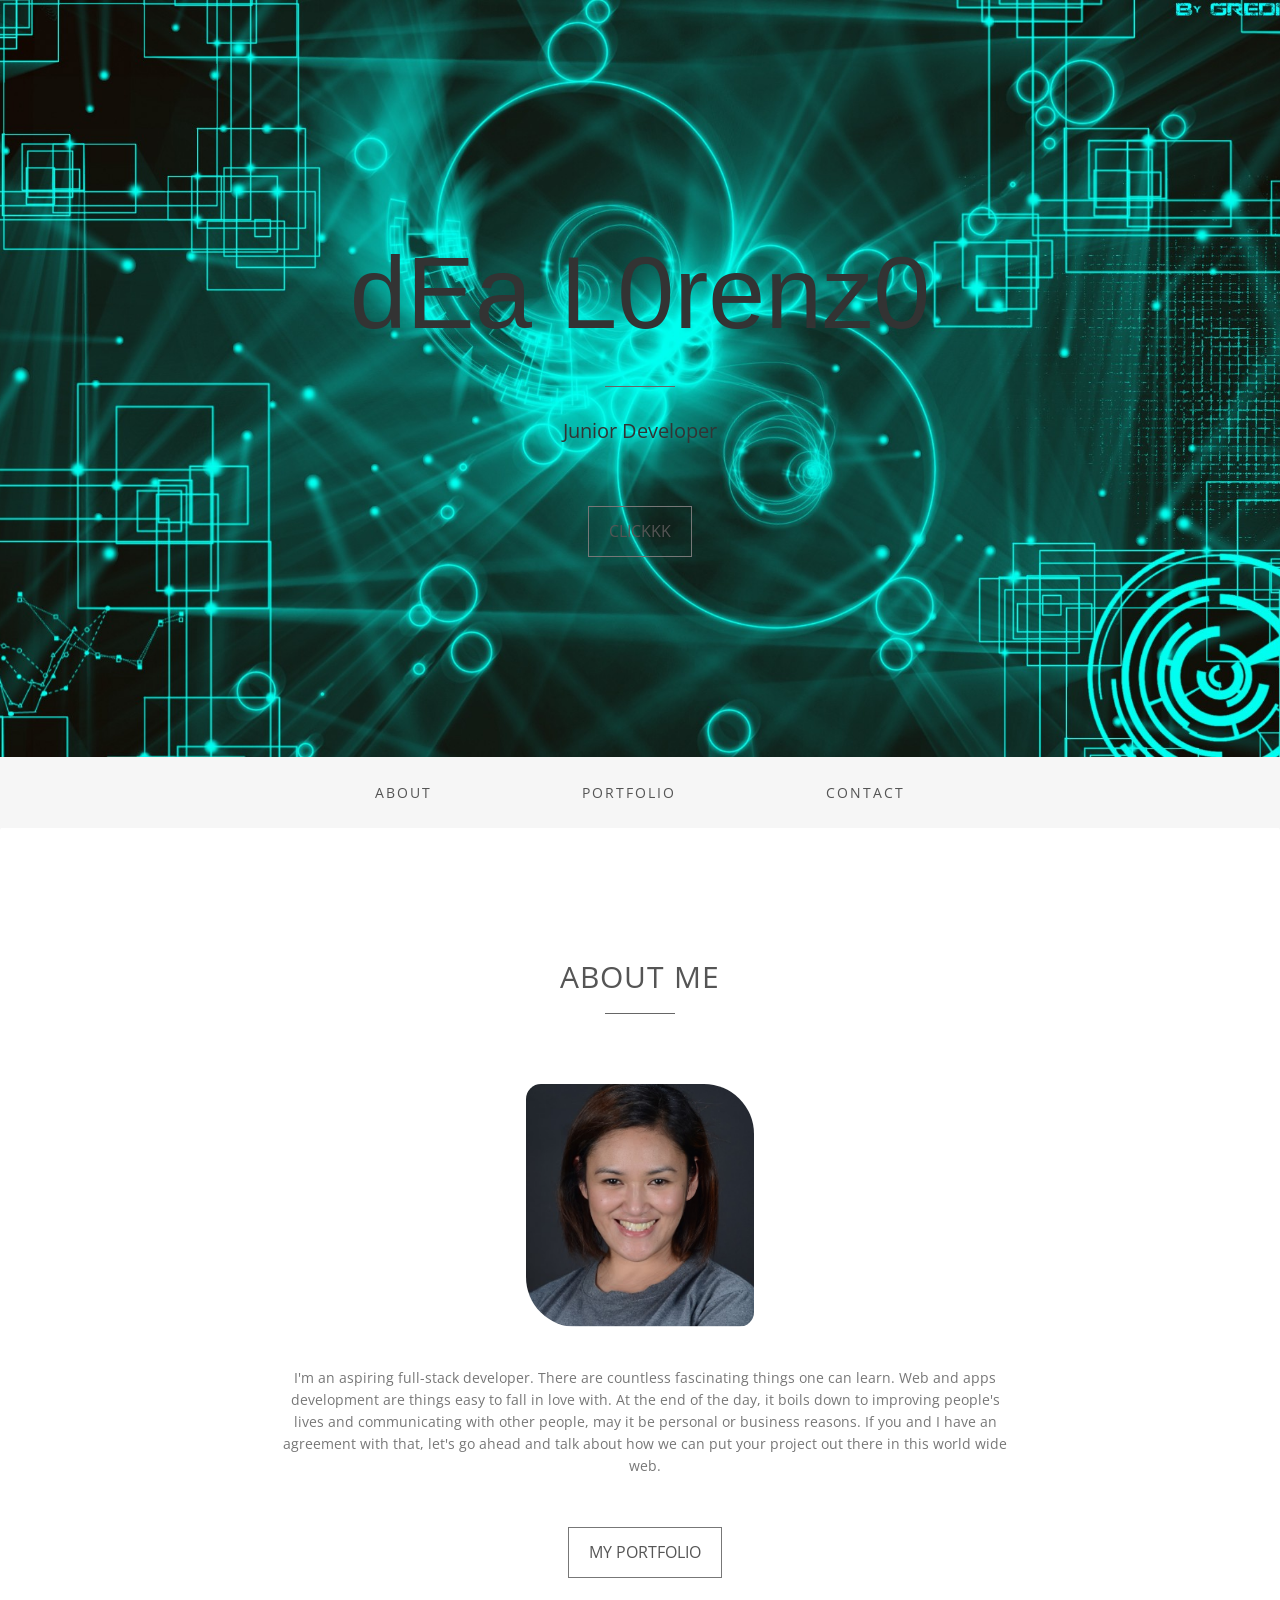
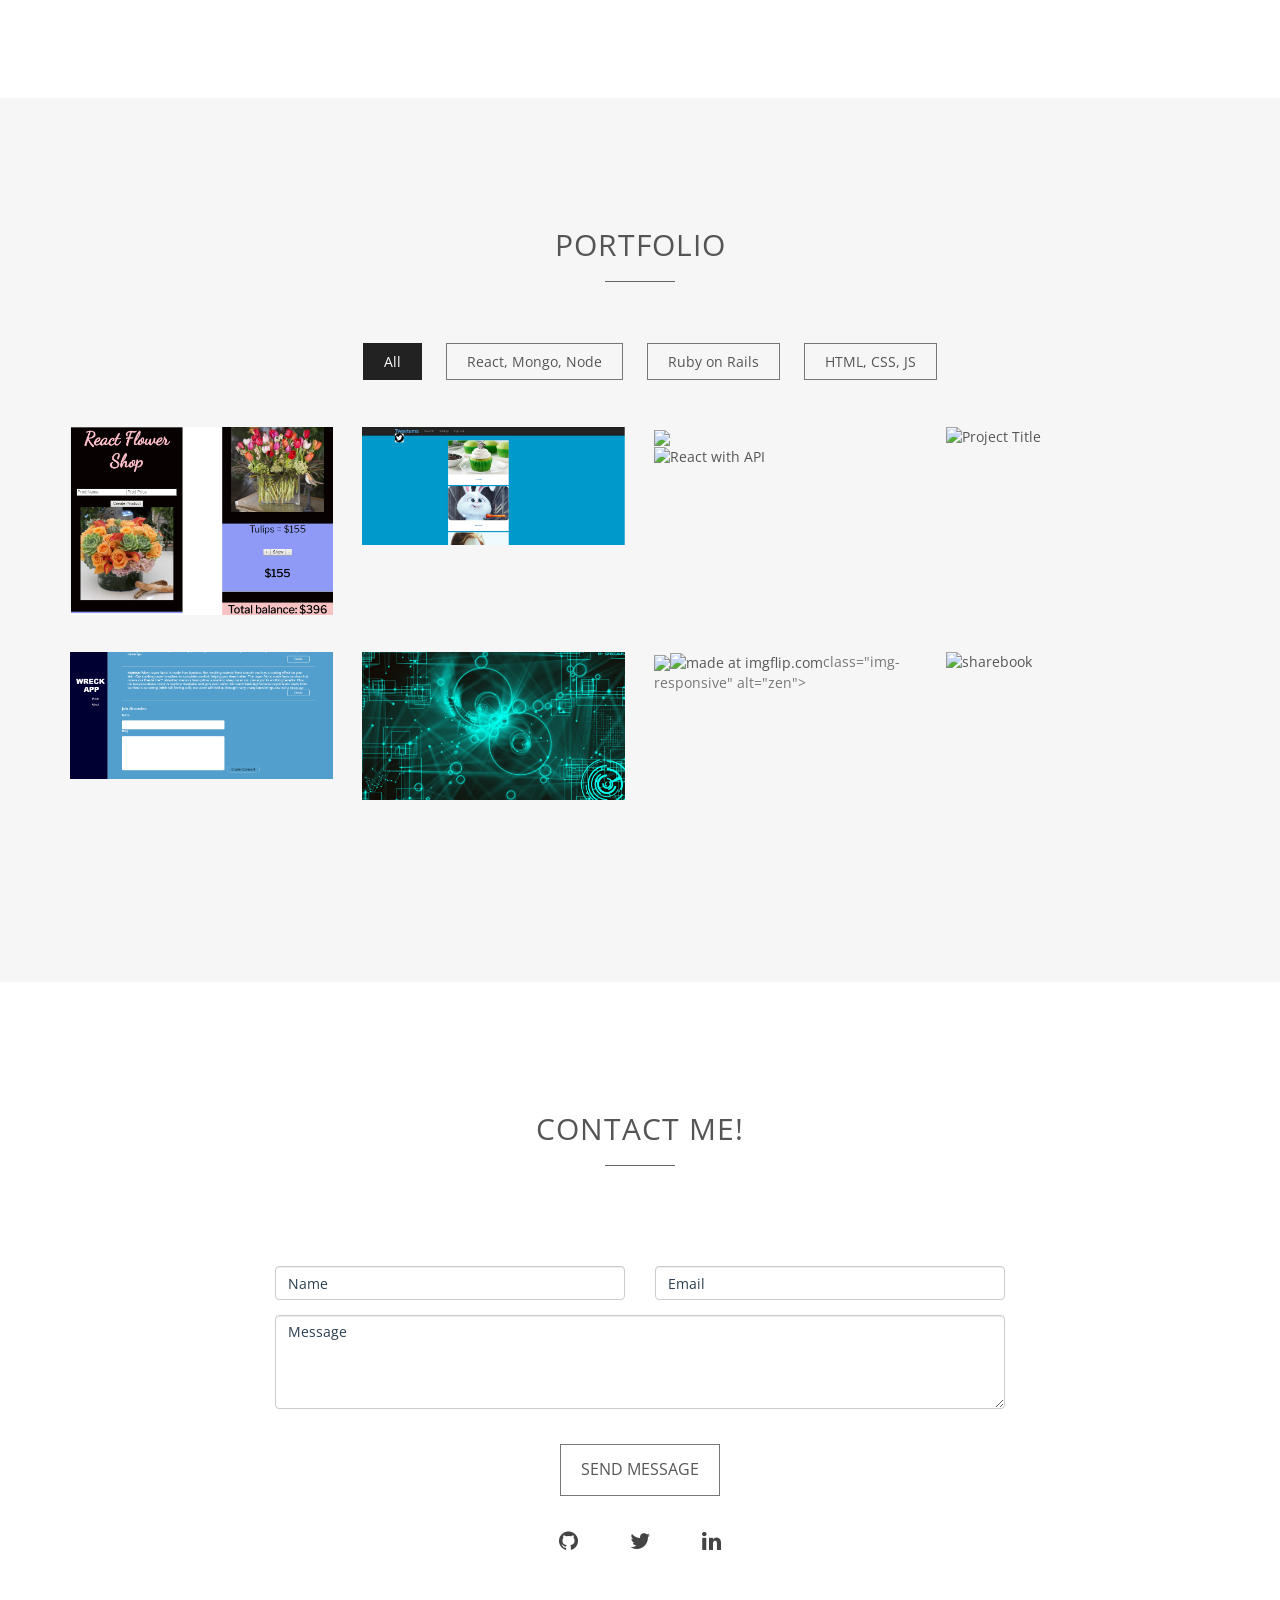
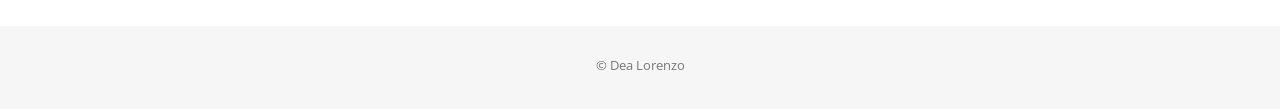
==== commit 860379fc: "add" ====
--- a/index.html
+++ b/index.html
@@ -4,13 +4,6 @@
 <meta charset="utf-8">
 <meta name="viewport" content="width=device-width, initial-scale=1">
 <title>Dea Lorenzo</title>
-<meta name="description" content="">
-<meta name="author" content="">
-
-<!-- Favicons
-    ================================================== -->
-
-<!-- Bootstrap -->
 <link rel="stylesheet" type="text/css"  href="css/bootstrap.css">
 <link rel="stylesheet" type="text/css" href="fonts/font-awesome/css/font-awesome.css">
 
@@ -70,7 +63,7 @@
       <hr>
     </div>
     <div class="row">
-      <div class="col-md-12 text-center"><img src="img/about.jpg" class="img-responsive"></div>
+      <div class="col-md-12 text-center"><img src="img/about.png" class="img-responsive"></div>
       <div class="col-md-8 col-md-offset-2">
         <div class="about-text">
           <p>I'm an aspiring full-stack developer. There are countless fascinating things one can learn. Web and apps development are things easy to fall in love with. At the end of the day, it boils down to improving people's lives and communicating with other people, may it be personal or business reasons. If you and I have an agreement with that, let's go ahead and talk about how we can put your project out there in this world wide web.</p>
--- a/css/style.css
+++ b/css/style.css
@@ -333,9 +333,9 @@
 	text-align: center;
 }
 #about img {
-	border-radius: 50%;
-	width: 160px;
-	height: 160px;
+	border-radius: 15px 50px;
+	width: 20%;
+	height: 20%;
 	display: inline-block;
 }
 #about p {
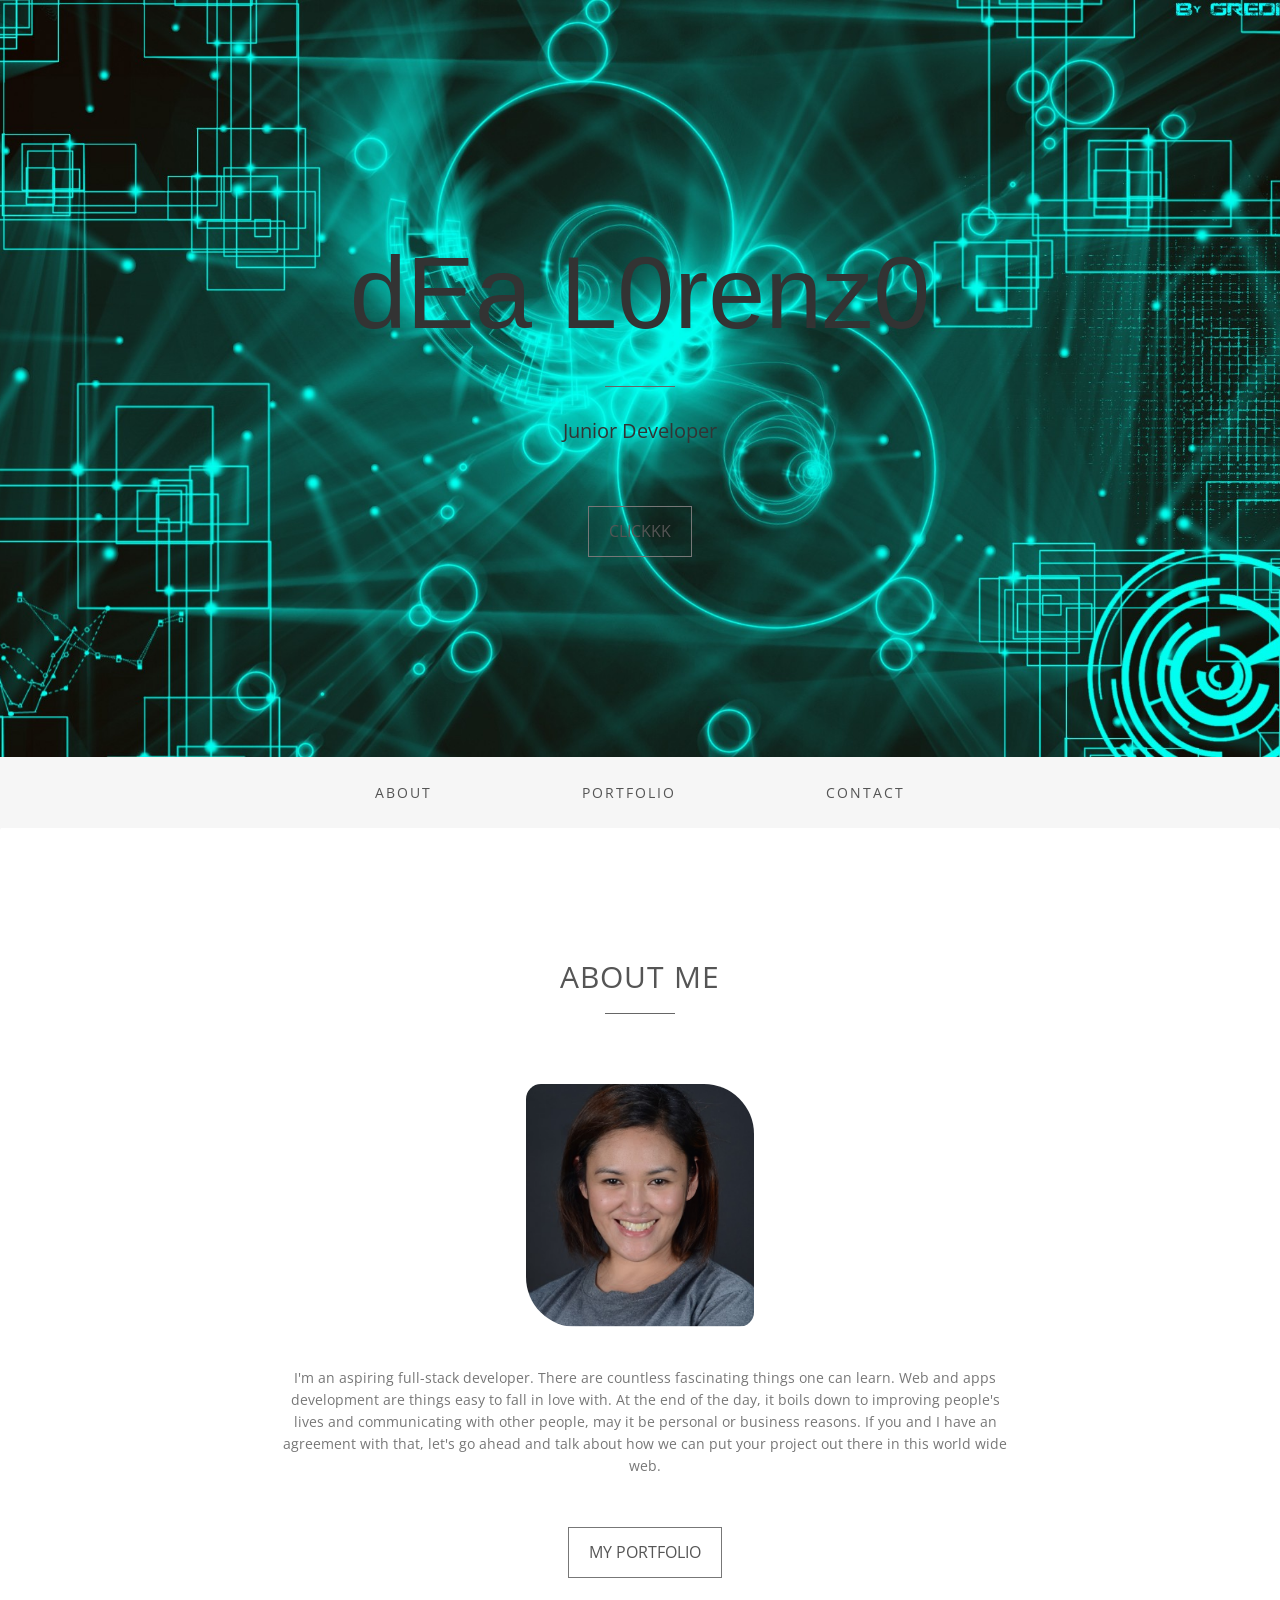
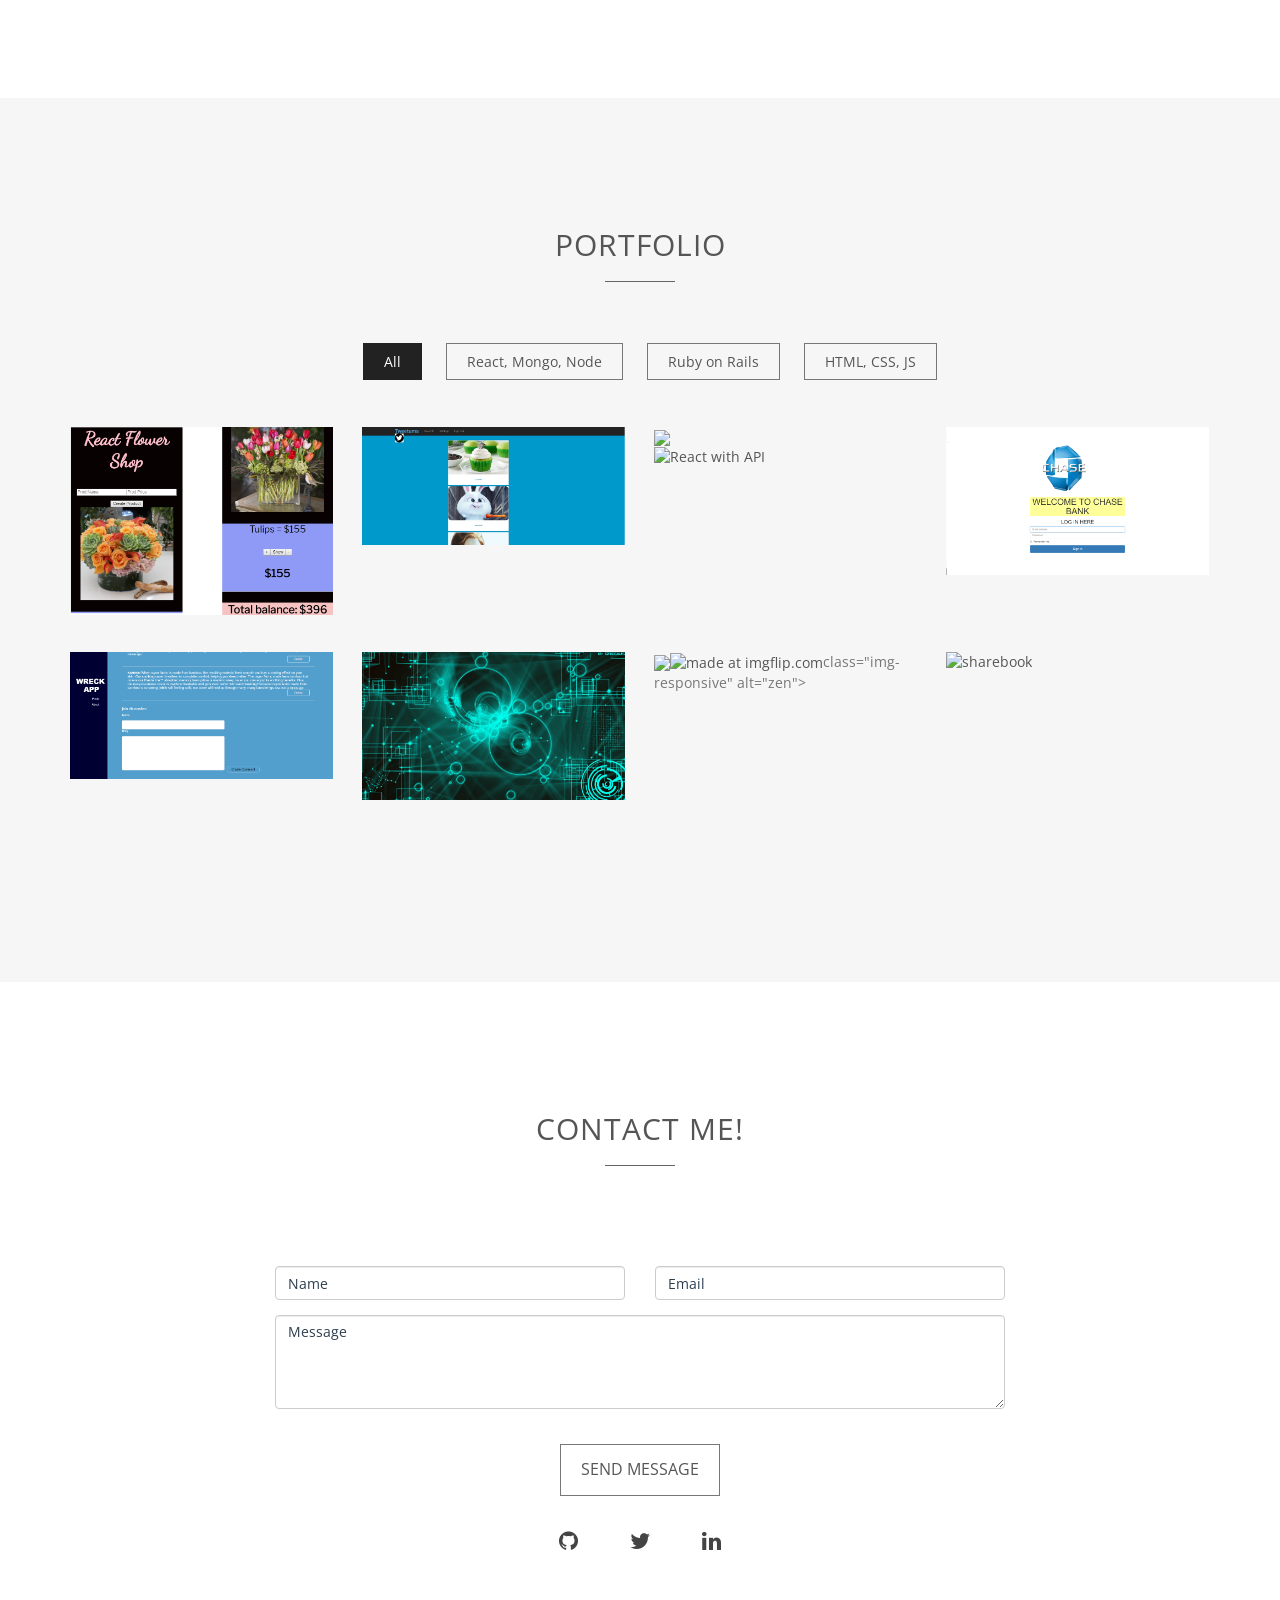
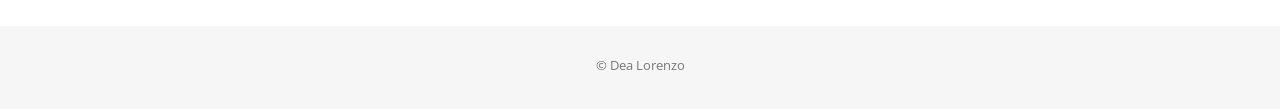
==== commit 4dd6486c: "add" ====
--- a/index.html
+++ b/index.html
@@ -123,11 +123,11 @@
         </div>
         <div class="col-sm-6 col-md-3 col-lg-3 react">
           <div class="portfolio-item">
-            <div class="hover-bg"> <a href="http://malvernbooks.com/wp-content/uploads/2014/02/books.jpg" title="Project Title" data-lightbox-gallery="gallery1">
+            <div class="hover-bg"> <a href="img/chaselanding.png" title="Project in nNde" data-lightbox-gallery="gallery1">
               <div class="hover-text">
                 <h4>Project Title</h4>
               </div>
-              <img src="http://malvernbooks.com/wp-content/uploads/2014/02/books.jpg" class="img-responsive" alt="Project Title"> </a> </div>
+              <img src="img/chaselanding.png" class="img-responsive" alt="Project in Node"> </a> </div>
           </div>
         </div>
         <div class="col-sm-6 col-md-3 col-lg-3 ruby">
@@ -161,7 +161,7 @@
           <div class="portfolio-item">
             <div class="hover-bg"> <a href="http://malvernbooks.com/wp-content/uploads/2014/02/books.jpg" title="sharebook" data-lightbox-gallery="gallery1">
               <div class="hover-text">
-                <h4>Sharebook</h4>
+                <h4>Sharebook, pending project</h4>
               </div>
               <img src="http://malvernbooks.com/wp-content/uploads/2014/02/books.jpg" class="img-responsive" alt="sharebook"> </a> </div>
           </div>
